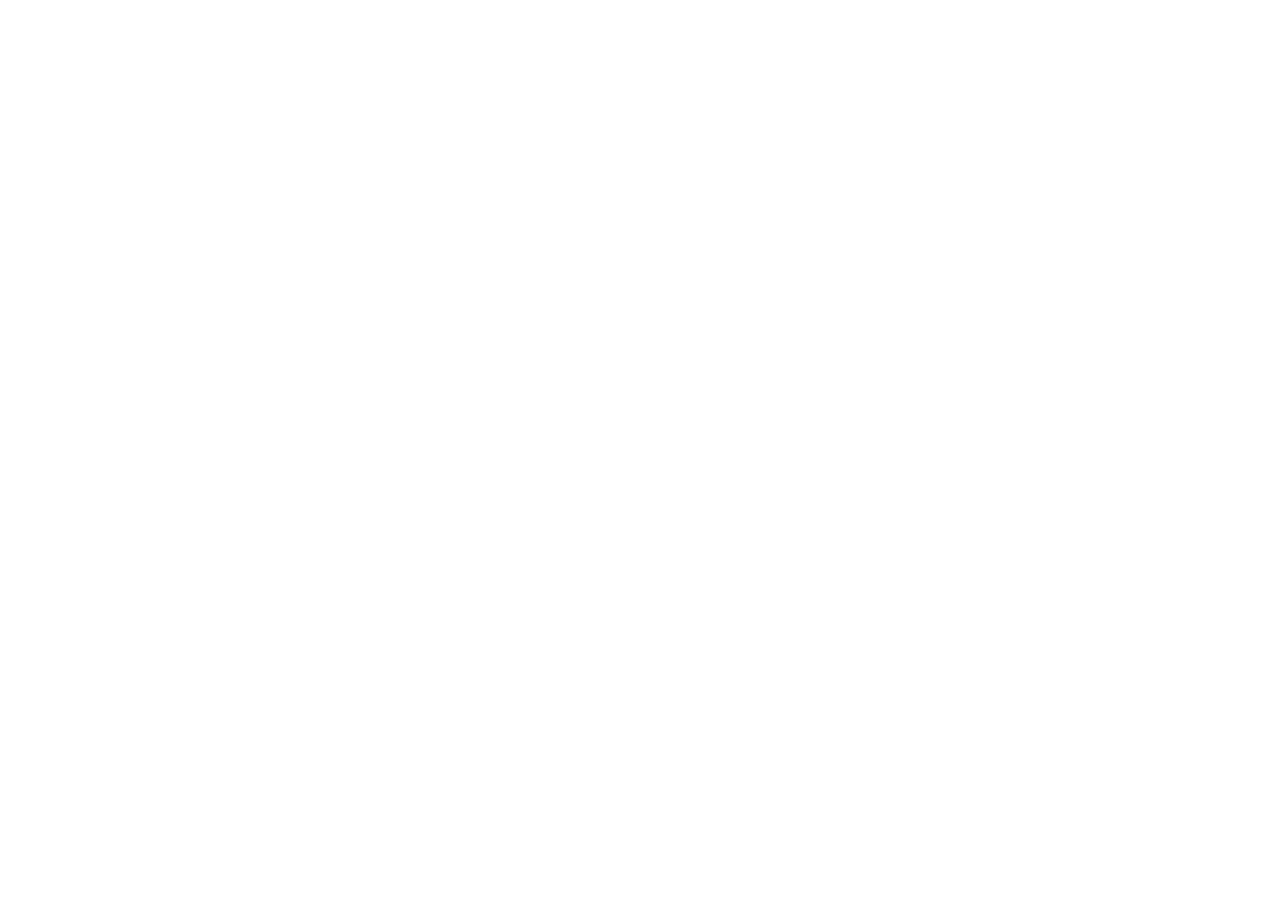
==== 1LLL.html @ 5036b8ba "Restore upstream algsets and make cube gestures configurable Merging the personal branch brought in " ====
<!DOCTYPE html>
<html>

    <head>
        <title>Full 1LLL Trainer</title>
        <link rel="icon" type="image/png" href="favicon-32x32.png" sizes="32x32" />
        <link rel="icon" type="image/png" href="favicon-16x16.png" sizes="16x16" />
        <link rel="stylesheet" type="text/css" href="style.css">
    </head>
    <body>


        <div id="loader"></div>
        <div style="display:none;" id="page" class="animate-bottom">

            <p id="scramble" class=scramble>Scramble</p>
            <hr>
            <div class=column_left>

                <select id="algsetpicker" size=18 class=algsetpicker>
                </select>
                <div id="cboxes"></div>
                <br>Leave all checkboxes unchecked to test on the full algset.

                <br>

                <h2>Settings</h2>
                <form action="javascript:void(0);">
                    
                    <input id="useVirtual" type="checkbox">Use Virtual Cube<br>
                    <input id="hideTimer" type="checkbox">Hide timer<br>
                    <input id="showScramble" type="checkbox">Show Scramble<br>
                    <input id="realScrambles" type="checkbox">Use Real Scrambles<br>
                    <input id="randAUF" type="checkbox">Random AUF<br>
                    <input id="prescramble" type="checkbox" checked="true">Scramble subsequent steps (requires real scrambles to be checked)<br>
                    <input id="goInOrder" type="checkbox">Go in order<br>
                    <input id="goToNextCase" type="checkbox">Don't show alg after stopping timer (press the left arrow key to view previous case)<br>
                    <input id="mirrorAllAlgs" type="checkbox">Mirror all algs across the M slice<br>
                    Line style <select id="lines">
                        <option value="none"> None </option>
                        <option selected value="thin-black"> Thin black </option>
                        <option value="thick-black"> Thick black </option>
                        <option value="thin-gray"> Thin gray </option>
                        <option value="thick-gray"> Thick gray </option>
                    </select> <br>
                    Virtual cube size: <select id="cubeType">
                        <option value="3x3" default>3x3</option>
                        <option value="2x2">2x2</option>
                    </select><br><br>
                    <button id="connectGiiker">Connect Smart Cube</button><br>
                    
                    This feature works with the Giiker Cube i3S and i3SE versions, and with MoYu cubes that appear as WCU_MY32_* (such as the Weilong V10 AI). Rubik's Connect, Gan i and GoCube smart cubes will not work with this site.<br><br>
                    
                    MoYu cubes encrypt their bluetooth data, so you may be asked for the cube's MAC address the first time you connect. You can find it in the WCU Cube app or in your phone's bluetooth settings. It is remembered afterwards.<br><br>
                    
                    When a smart cube is connected, all moves made on it will be reflected on the virtual cube. The cube should be solved to start with, and held with white on top and green in front. 
                    <br><br>
                    
                    <input id="userDefined" type="checkbox">Use user defined algset <button id="addSelected">Add currently selected algs</button><br>

                    <textarea id="userDefinedAlgs" cols=50 rows=50 style="display:none" onfocus="listener.stop_listening();" onblur="listener.listen();" placeholder="Place one alg per line. Lines starting with # will be ignored"></textarea>
                    <br>

                    Preorientation: <br>

                    <input id="fullCN" type="checkbox"> Full colour neutrality<br>
                    or<br>
                    Starting from WCA orientation: <br>
                    First do one
                    <input type="text" id="colourneutrality1" value="" onfocus="listener.stop_listening();" onblur="listener.listen();" size="1"> 
                    rotation<br>

                    then do a random number of 
                    <input type="text" id="colourneutrality2" value="" onfocus="listener.stop_listening();" onblur="listener.listen();" size="1"> 
                    rotations, <br>

                    and finally do a random number of 
                    <input type="text" id="colourneutrality3" value="" onfocus="listener.stop_listening();" onblur="listener.listen();" size="1"> 
                    rotations.<br>
                    <br>
                    <a href="scramblingNote.html">Note on preorientation settings</a> 
                    <br><br>


                    <input id="useCustomColourScheme" type="checkbox"><label for="useCustomColourScheme"> Use custom colour scheme:</label><br>
                    Enter colour names, or RGB values as #RRGGBB.<br>
                    <table>
                        <tr>
                            <td><label for="customColourU">U:</label></td>
                            <td><input type="text" id="customColourU" value="" onfocus="listener.stop_listening();" onblur="listener.listen();" size="8"> </td>
                        </tr>
                        <tr>
                            <td><label for="customColourD">D:</label></td>
                            <td><input type="text" id="customColourD" value="" onfocus="listener.stop_listening();" onblur="listener.listen();" size="8"> </td>
                        </tr>
                        <tr>
                            <td><label for="customColourF">F:</label></td>
                            <td><input type="text" id="customColourF" value="" onfocus="listener.stop_listening();" onblur="listener.listen();" size="8"> </td>
                        </tr>
                        <tr>
                            <td><label for="customColourB">B:</label></td>
                            <td><input type="text" id="customColourB" value="" onfocus="listener.stop_listening();" onblur="listener.listen();" size="8"> </td>
                        </tr>
                        <tr>
                            <td><label for="customColourR">R:</label></td>
                            <td><input type="text" id="customColourR" value="" onfocus="listener.stop_listening();" onblur="listener.listen();" size="8"> </td>
                        </tr>
                        <tr>
                            <td><label for="customColourL">L:</label></td>
                            <td><input type="text" id="customColourL" value="" onfocus="listener.stop_listening();" onblur="listener.listen();" size="8"> </td>
                        </tr>
                    </table>
                    <button id="resetCustomColourScheme" type="button">Reset</button>

                </form>



                <h2>Algorithm Credits</h2>

                Algorithms kindly provided by Jack Love: 
                <br>
                <a href="https://drive.google.com/file/d/1TkCEyg4TJRM_4KJv1lPDctvSiSAtUNMm/view">Spreadsheet</a>
                <br>
                <a href="https://drive.google.com/file/d/1-kf9bSQwUEMFOkyuCuLZj9XNQLzkuk_L/view">pdf</a>
                <br><br>



            </div>



            <div class=column_middle>
                <div id="simcube"> 
                    <canvas id="cube" width="250" height="300" ></canvas>
                </div>

                <div id="timer_div">
                    <p id="timer">0.00</p>
                </div>

                <div id="algdisplayer"> 
                    <p id="algdisp" class=algdisp>Solution</p>
                </div>

                <div id="controls">
                    <button onclick="nextScramble()">Next Scramble</button>
                    <button onclick="displayAlgorithmForPreviousTest()">Show Solution</button>
                </div>
            </div>



            <div class=column_right>
                <img src="https://www.cubing.net/api/visualcube/?fmt=svg&size=300&view=plan&bg=black&alg=x2" id="visualcube" title="Click to switch between flat and 3D view"/>
                <p style="font-size: small;">Click the above cube to switch between flat and 3D view</p>

                <div style="overflow-y: scroll; height:150px;">
                    <p id="timeList" style="text-align: left">&nbsp</p>
                </div>
                <p id="statistics">&nbsp</p>


                <div style="text-align: left">
                    <button id="deleteLast">Delete last solve</button>
                    <button id="clearTimes">Clear all</button>
                    <br><br>
                    <table id="algsetStatistics">
                    </table>
                    <h2>Instructions</h2>
                    <b>Enter/Tab/Space</b>: New scramble.<br>
                    <b>Space</b>: Stop timer and show algorithm.<br>
                    <b>Left and right arrow keys</b>: View previously tested algs. <br>
                    <b>Backspace</b>: Show algorithm without starting timer. 

                    <h3>Virtual cube controls</h3>
                    Space: Stop timer, show algorithm and reset case.<br>
                    Timer will automatically stop if the cube is solved.<br>
                    Esc: Reset case without showing algorithm.<br> 
                    <h4> View/Edit Keyboard Controls <a href="controls.html">here</a>. </h4>
                    <h4> View/Edit Cube Gesture Controls <a href="gestures.html">here</a>. </h4>
                    

                    <a href="https://discord.gg/K7tpCJs">Join my Discord server!</a>
                    <br><br>

                    Please report bugs by filing an issue <a href="https://github.com/tao-yu/Alg-Trainer/issues">here</a>, or by messaging me on discord, Speedsolving.com or Reddit. 
                    
                    <br><br>
                    This project is open source! Feel free to view and modify the source code at <a href="https://github.com/tao-yu/Alg-Trainer">the Github repository</a> subject to the MIT licence. Pull requests are welcomed, though it may be wise to message me about any changes you wish to make before sending such requests. 

                    <br><br>
                    <a href="1LLL.html">Full 1LLL trainer</a> 

                     
                </div>



            </div>


        </div>

        <script src="js/giiker.js"></script>
        <script src="js/aes.js"></script>
        <script src="js/moyu32.js"></script>
        <script src="js/smartcube.js"></script>
        <script src="js/cube.js"></script>
        <script src="js/solve.js"></script>
        <script src="js/alg_jison.js"></script>
        <script src="js/alg.js"></script>
        <script src="js/controls.js"></script>
        <script src="js/oneLookLastLayer.js"></script>
        <script src="js/keymaps.js"></script>
        <script src="js/gestures.js"></script>
        <script src="js/RubiksCube.js"></script>
    </body>
</html>
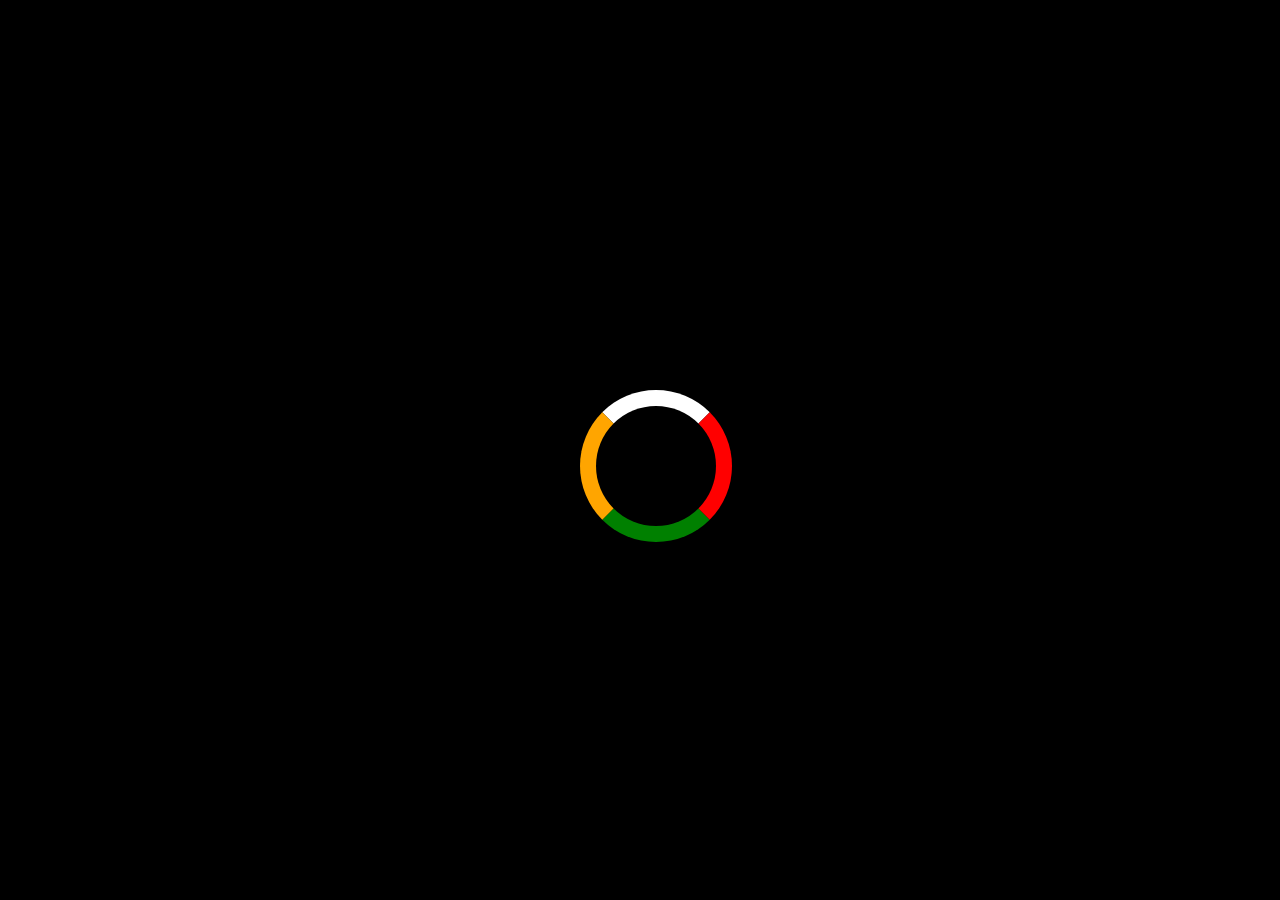
==== commit 0817858c: "Full-screen cube with an in-page settings panel The three-column desktop layout put the cube in a fi" ====
--- a/1LLL.html
+++ b/1LLL.html
@@ -3,203 +3,232 @@
 
     <head>
         <title>Full 1LLL Trainer</title>
+        <meta charset="utf-8">
+        <meta name="viewport" content="width=device-width, initial-scale=1, viewport-fit=cover">
         <link rel="icon" type="image/png" href="favicon-32x32.png" sizes="32x32" />
         <link rel="icon" type="image/png" href="favicon-16x16.png" sizes="16x16" />
         <link rel="stylesheet" type="text/css" href="style.css">
     </head>
     <body>
 
-
         <div id="loader"></div>
         <div style="display:none;" id="page" class="animate-bottom">
 
-            <p id="scramble" class=scramble>Scramble</p>
-            <hr>
-            <div class=column_left>
-
-                <select id="algsetpicker" size=18 class=algsetpicker>
-                </select>
-                <div id="cboxes"></div>
-                <br>Leave all checkboxes unchecked to test on the full algset.
-
-                <br>
-
-                <h2>Settings</h2>
-                <form action="javascript:void(0);">
-                    
-                    <input id="useVirtual" type="checkbox">Use Virtual Cube<br>
-                    <input id="hideTimer" type="checkbox">Hide timer<br>
-                    <input id="showScramble" type="checkbox">Show Scramble<br>
-                    <input id="realScrambles" type="checkbox">Use Real Scrambles<br>
-                    <input id="randAUF" type="checkbox">Random AUF<br>
-                    <input id="prescramble" type="checkbox" checked="true">Scramble subsequent steps (requires real scrambles to be checked)<br>
-                    <input id="goInOrder" type="checkbox">Go in order<br>
-                    <input id="goToNextCase" type="checkbox">Don't show alg after stopping timer (press the left arrow key to view previous case)<br>
-                    <input id="mirrorAllAlgs" type="checkbox">Mirror all algs across the M slice<br>
-                    Line style <select id="lines">
-                        <option value="none"> None </option>
-                        <option selected value="thin-black"> Thin black </option>
-                        <option value="thick-black"> Thick black </option>
-                        <option value="thin-gray"> Thin gray </option>
-                        <option value="thick-gray"> Thick gray </option>
-                    </select> <br>
-                    Virtual cube size: <select id="cubeType">
-                        <option value="3x3" default>3x3</option>
-                        <option value="2x2">2x2</option>
-                    </select><br><br>
-                    <button id="connectGiiker">Connect Smart Cube</button><br>
-                    
-                    This feature works with the Giiker Cube i3S and i3SE versions, and with MoYu cubes that appear as WCU_MY32_* (such as the Weilong V10 AI). Rubik's Connect, Gan i and GoCube smart cubes will not work with this site.<br><br>
-                    
-                    MoYu cubes encrypt their bluetooth data, so you may be asked for the cube's MAC address the first time you connect. You can find it in the WCU Cube app or in your phone's bluetooth settings. It is remembered afterwards.<br><br>
-                    
-                    When a smart cube is connected, all moves made on it will be reflected on the virtual cube. The cube should be solved to start with, and held with white on top and green in front. 
-                    <br><br>
-                    
-                    <input id="userDefined" type="checkbox">Use user defined algset <button id="addSelected">Add currently selected algs</button><br>
-
-                    <textarea id="userDefinedAlgs" cols=50 rows=50 style="display:none" onfocus="listener.stop_listening();" onblur="listener.listen();" placeholder="Place one alg per line. Lines starting with # will be ignored"></textarea>
-                    <br>
-
-                    Preorientation: <br>
-
-                    <input id="fullCN" type="checkbox"> Full colour neutrality<br>
-                    or<br>
-                    Starting from WCA orientation: <br>
-                    First do one
-                    <input type="text" id="colourneutrality1" value="" onfocus="listener.stop_listening();" onblur="listener.listen();" size="1"> 
-                    rotation<br>
-
-                    then do a random number of 
-                    <input type="text" id="colourneutrality2" value="" onfocus="listener.stop_listening();" onblur="listener.listen();" size="1"> 
-                    rotations, <br>
-
-                    and finally do a random number of 
-                    <input type="text" id="colourneutrality3" value="" onfocus="listener.stop_listening();" onblur="listener.listen();" size="1"> 
-                    rotations.<br>
-                    <br>
-                    <a href="scramblingNote.html">Note on preorientation settings</a> 
-                    <br><br>
-
-
-                    <input id="useCustomColourScheme" type="checkbox"><label for="useCustomColourScheme"> Use custom colour scheme:</label><br>
-                    Enter colour names, or RGB values as #RRGGBB.<br>
-                    <table>
-                        <tr>
-                            <td><label for="customColourU">U:</label></td>
-                            <td><input type="text" id="customColourU" value="" onfocus="listener.stop_listening();" onblur="listener.listen();" size="8"> </td>
-                        </tr>
-                        <tr>
-                            <td><label for="customColourD">D:</label></td>
-                            <td><input type="text" id="customColourD" value="" onfocus="listener.stop_listening();" onblur="listener.listen();" size="8"> </td>
-                        </tr>
-                        <tr>
-                            <td><label for="customColourF">F:</label></td>
-                            <td><input type="text" id="customColourF" value="" onfocus="listener.stop_listening();" onblur="listener.listen();" size="8"> </td>
-                        </tr>
-                        <tr>
-                            <td><label for="customColourB">B:</label></td>
-                            <td><input type="text" id="customColourB" value="" onfocus="listener.stop_listening();" onblur="listener.listen();" size="8"> </td>
-                        </tr>
-                        <tr>
-                            <td><label for="customColourR">R:</label></td>
-                            <td><input type="text" id="customColourR" value="" onfocus="listener.stop_listening();" onblur="listener.listen();" size="8"> </td>
-                        </tr>
-                        <tr>
-                            <td><label for="customColourL">L:</label></td>
-                            <td><input type="text" id="customColourL" value="" onfocus="listener.stop_listening();" onblur="listener.listen();" size="8"> </td>
-                        </tr>
-                    </table>
-                    <button id="resetCustomColourScheme" type="button">Reset</button>
-
-                </form>
-
-
-
-                <h2>Algorithm Credits</h2>
-
-                Algorithms kindly provided by Jack Love: 
-                <br>
-                <a href="https://drive.google.com/file/d/1TkCEyg4TJRM_4KJv1lPDctvSiSAtUNMm/view">Spreadsheet</a>
-                <br>
-                <a href="https://drive.google.com/file/d/1-kf9bSQwUEMFOkyuCuLZj9XNQLzkuk_L/view">pdf</a>
-                <br><br>
-
-
-
-            </div>
-
-
-
-            <div class=column_middle>
-                <div id="simcube"> 
-                    <canvas id="cube" width="250" height="300" ></canvas>
-                </div>
-
-                <div id="timer_div">
+            <main id="stage">
+
+                <p id="scramble" class=scramble>Scramble</p>
+
+                <div id="simcube">
+                    <canvas id="cube" width="350" height="300"></canvas>
+                </div>
+
+                <div id="hudBottom">
                     <p id="timer">0.00</p>
-                </div>
-
-                <div id="algdisplayer"> 
                     <p id="algdisp" class=algdisp>Solution</p>
                 </div>
 
                 <div id="controls">
-                    <button onclick="nextScramble()">Next Scramble</button>
-                    <button onclick="displayAlgorithmForPreviousTest()">Show Solution</button>
-                </div>
-            </div>
-
-
-
-            <div class=column_right>
-                <img src="https://www.cubing.net/api/visualcube/?fmt=svg&size=300&view=plan&bg=black&alg=x2" id="visualcube" title="Click to switch between flat and 3D view"/>
-                <p style="font-size: small;">Click the above cube to switch between flat and 3D view</p>
-
-                <div style="overflow-y: scroll; height:150px;">
-                    <p id="timeList" style="text-align: left">&nbsp</p>
-                </div>
-                <p id="statistics">&nbsp</p>
-
-
-                <div style="text-align: left">
-                    <button id="deleteLast">Delete last solve</button>
-                    <button id="clearTimes">Clear all</button>
-                    <br><br>
-                    <table id="algsetStatistics">
-                    </table>
-                    <h2>Instructions</h2>
-                    <b>Enter/Tab/Space</b>: New scramble.<br>
-                    <b>Space</b>: Stop timer and show algorithm.<br>
-                    <b>Left and right arrow keys</b>: View previously tested algs. <br>
-                    <b>Backspace</b>: Show algorithm without starting timer. 
-
-                    <h3>Virtual cube controls</h3>
-                    Space: Stop timer, show algorithm and reset case.<br>
-                    Timer will automatically stop if the cube is solved.<br>
-                    Esc: Reset case without showing algorithm.<br> 
-                    <h4> View/Edit Keyboard Controls <a href="controls.html">here</a>. </h4>
-                    <h4> View/Edit Cube Gesture Controls <a href="gestures.html">here</a>. </h4>
-                    
-
-                    <a href="https://discord.gg/K7tpCJs">Join my Discord server!</a>
-                    <br><br>
-
-                    Please report bugs by filing an issue <a href="https://github.com/tao-yu/Alg-Trainer/issues">here</a>, or by messaging me on discord, Speedsolving.com or Reddit. 
-                    
-                    <br><br>
-                    This project is open source! Feel free to view and modify the source code at <a href="https://github.com/tao-yu/Alg-Trainer">the Github repository</a> subject to the MIT licence. Pull requests are welcomed, though it may be wise to message me about any changes you wish to make before sending such requests. 
-
-                    <br><br>
-                    <a href="1LLL.html">Full 1LLL trainer</a> 
-
-                     
-                </div>
-
-
-
-            </div>
-
+                    <button type="button" onclick="displayAlgorithmForPreviousTest()">Show Solution</button>
+                    <button type="button" onclick="nextScramble()">Next Scramble</button>
+                </div>
+
+                <button id="openSettings" type="button" title="Settings" aria-label="Settings">&#9881;</button>
+
+            </main>
+
+            <div id="panelScrim" hidden></div>
+
+            <aside id="settingsPanel" hidden aria-label="Settings">
+
+                <div class="panel-head">
+                    <h2>Settings</h2>
+                    <button id="closeSettings" type="button" title="Close" aria-label="Close settings">&#10005;</button>
+                </div>
+
+                <div class="panel-body">
+
+                    <details open>
+                        <summary>Algset</summary>
+                        <select id="algsetpicker" size=18 class=algsetpicker>
+                        </select>
+                        <div id="cboxes"></div>
+                        <p class="hint">Leave all checkboxes unchecked to test on the full algset.</p>
+                        <input id="userDefined" type="checkbox">Use user defined algset
+                        <button id="addSelected" type="button">Add currently selected algs</button><br>
+                        <textarea id="userDefinedAlgs" cols=50 rows=50 style="display:none" onfocus="listener.stop_listening();" onblur="listener.listen();" placeholder="Place one alg per line. Lines starting with # will be ignored"></textarea>
+                    </details>
+
+                    <details>
+                        <summary>Smart cube</summary>
+                        <button id="connectGiiker" type="button">Connect Smart Cube</button>
+                        <p class="hint">Works with the Giiker Cube i3S and i3SE versions, and with MoYu cubes that appear as WCU_MY32_* (such as the Weilong V10 AI). Rubik's Connect, Gan i and GoCube smart cubes will not work with this site.</p>
+                        <p class="hint">MoYu cubes encrypt their bluetooth data, so you may be asked for the cube's MAC address the first time you connect. You can find it in the WCU Cube app or in your phone's bluetooth settings. It is remembered afterwards.</p>
+                        <p class="hint">When a smart cube is connected, all moves made on it will be reflected on the virtual cube. The cube should be solved to start with, and held in the orientation you set under Cube &amp; orientation. Web Bluetooth needs Chrome or Edge - on a phone that means Android; iOS cannot connect.</p>
+                    </details>
+
+                    <details>
+                        <summary>Cube &amp; orientation</summary>
+
+                        <input id="useVirtual" type="checkbox">Use Virtual Cube<br>
+                        <input id="hideTimer" type="checkbox">Hide timer<br>
+
+                        Line style <select id="lines">
+                            <option selected value="none"> None </option>
+                            <option value="thin-black"> Thin black </option>
+                            <option value="thick-black"> Thick black </option>
+                            <option value="thin-gray"> Thin gray </option>
+                            <option value="thick-gray"> Thick gray </option>
+                        </select> <br>
+                        Virtual cube size: <select id="cubeType">
+                            <option value="3x3" default>3x3</option>
+                            <option value="2x2">2x2</option>
+                        </select>
+
+                        <h3>Cube orientation</h3>
+                        I hold the cube with
+                        <select id="cubeOrientationF">
+                            <option value="white"> white </option>
+                            <option value="yellow"> yellow </option>
+                            <option value="green"> green </option>
+                            <option value="blue"> blue </option>
+                            <option value="red"> red </option>
+                            <option value="orange"> orange </option>
+                        </select>
+                        in front and
+                        <select id="cubeOrientationU">
+                            <option value="white"> white </option>
+                            <option value="yellow"> yellow </option>
+                            <option value="green"> green </option>
+                            <option value="blue"> blue </option>
+                            <option value="red"> red </option>
+                            <option value="orange"> orange </option>
+                        </select>
+                        on top.
+                        <p class="hint">Cases are oriented to match, so the virtual cube looks like the one in your hands.</p>
+
+                        <h3>Preorientation</h3>
+                        <input id="fullCN" type="checkbox"> Full colour neutrality<br>
+                        or<br>
+                        Starting from WCA orientation: <br>
+                        First do one
+                        <input type="text" id="colourneutrality1" value="" onfocus="listener.stop_listening();" onblur="listener.listen();" size="1">
+                        rotation<br>
+
+                        then do a random number of
+                        <input type="text" id="colourneutrality2" value="" onfocus="listener.stop_listening();" onblur="listener.listen();" size="1">
+                        rotations, <br>
+
+                        and finally do a random number of
+                        <input type="text" id="colourneutrality3" value="" onfocus="listener.stop_listening();" onblur="listener.listen();" size="1">
+                        rotations.<br>
+                        <a href="scramblingNote.html">Note on preorientation settings</a>
+                    </details>
+
+                    <details>
+                        <summary>Trainer</summary>
+                        <input id="showScramble" type="checkbox">Show Scramble<br>
+                        <input id="realScrambles" type="checkbox">Use Real Scrambles<br>
+                        <input id="randAUF" type="checkbox">Random AUF<br>
+                        <input id="prescramble" type="checkbox" checked="true">Scramble subsequent steps (requires real scrambles to be checked)<br>
+                        <input id="goInOrder" type="checkbox">Go in order<br>
+                        <input id="goToNextCase" type="checkbox">Don't show alg after stopping timer (press the left arrow key to view previous case)<br>
+                        <input id="mirrorAllAlgs" type="checkbox">Mirror all algs across the M slice<br>
+                    </details>
+
+                    <details>
+                        <summary>Colours</summary>
+                        <input id="useCustomColourScheme" type="checkbox"><label for="useCustomColourScheme"> Use custom colour scheme:</label><br>
+                        <p class="hint">Enter colour names, or RGB values as #RRGGBB.</p>
+                        <table>
+                            <tr>
+                                <td><label for="customColourU">U:</label></td>
+                                <td><input type="text" id="customColourU" value="" onfocus="listener.stop_listening();" onblur="listener.listen();" size="8"> </td>
+                            </tr>
+                            <tr>
+                                <td><label for="customColourD">D:</label></td>
+                                <td><input type="text" id="customColourD" value="" onfocus="listener.stop_listening();" onblur="listener.listen();" size="8"> </td>
+                            </tr>
+                            <tr>
+                                <td><label for="customColourF">F:</label></td>
+                                <td><input type="text" id="customColourF" value="" onfocus="listener.stop_listening();" onblur="listener.listen();" size="8"> </td>
+                            </tr>
+                            <tr>
+                                <td><label for="customColourB">B:</label></td>
+                                <td><input type="text" id="customColourB" value="" onfocus="listener.stop_listening();" onblur="listener.listen();" size="8"> </td>
+                            </tr>
+                            <tr>
+                                <td><label for="customColourR">R:</label></td>
+                                <td><input type="text" id="customColourR" value="" onfocus="listener.stop_listening();" onblur="listener.listen();" size="8"> </td>
+                            </tr>
+                            <tr>
+                                <td><label for="customColourL">L:</label></td>
+                                <td><input type="text" id="customColourL" value="" onfocus="listener.stop_listening();" onblur="listener.listen();" size="8"> </td>
+                            </tr>
+                        </table>
+                        <button id="resetCustomColourScheme" type="button">Reset</button>
+                    </details>
+
+                    <details>
+                        <summary>Keyboard controls</summary>
+                        <div id="controlsEditor"></div>
+                    </details>
+
+                    <details>
+                        <summary>Cube gestures</summary>
+                        <div id="gesturesEditor"></div>
+                    </details>
+
+                    <details>
+                        <summary>Current case</summary>
+                        <img src="https://www.cubing.net/api/visualcube/?fmt=svg&size=300&view=plan&bg=black&alg=z2" id="visualcube" title="Click to switch between flat and 3D view"/>
+                        <p class="hint">Click the cube to switch between flat and 3D view.</p>
+                    </details>
+
+                    <details>
+                        <summary>Times &amp; statistics</summary>
+                        <div class="timelist-scroll">
+                            <p id="timeList">&nbsp</p>
+                        </div>
+                        <p id="statistics">&nbsp</p>
+                        <button id="deleteLast" type="button">Delete last solve</button>
+                        <button id="clearTimes" type="button">Clear all</button>
+                        <table id="algsetStatistics">
+                        </table>
+                    </details>
+
+                    <details>
+                        <summary>Instructions</summary>
+                        <b>Enter/Tab/Space</b>: New scramble.<br>
+                        <b>Space</b>: Stop timer and show algorithm.<br>
+                        <b>Left and right arrow keys</b>: View previously tested algs. <br>
+                        <b>Backspace</b>: Show algorithm without starting timer.
+
+                        <h3>Virtual cube controls</h3>
+                        Space: Stop timer, show algorithm and reset case.<br>
+                        Timer will automatically stop if the cube is solved.<br>
+                        Esc: Reset case without showing algorithm.<br>
+                        <p class="hint">Keyboard and gesture bindings are edited in the sections above, and apply straight away - a connected smart cube stays connected.</p>
+                    </details>
+
+                    <details>
+                        <summary>Credits &amp; links</summary>
+                        Algorithms kindly provided by Jack Love:
+                        <br>
+                        <a href="https://drive.google.com/file/d/1TkCEyg4TJRM_4KJv1lPDctvSiSAtUNMm/view">Spreadsheet</a>
+                        <br>
+                        <a href="https://drive.google.com/file/d/1-kf9bSQwUEMFOkyuCuLZj9XNQLzkuk_L/view">pdf</a>
+                        <br><br>
+                        <a href="https://discord.gg/K7tpCJs">Join my Discord server!</a>
+                        <br><br>
+                        Please report bugs by filing an issue <a href="https://github.com/tao-yu/Alg-Trainer/issues">here</a>, or by messaging me on discord, Speedsolving.com or Reddit.
+                        <br><br>
+                        This project is open source! Feel free to view and modify the source code at <a href="https://github.com/tao-yu/Alg-Trainer">the Github repository</a> subject to the MIT licence. Pull requests are welcomed, though it may be wise to message me about any changes you wish to make before sending such requests.
+                        <br><br>
+                        <a href="index.html">Main alg trainer</a>
+                    </details>
+
+                </div>
+            </aside>
 
         </div>
 
@@ -216,5 +245,8 @@
         <script src="js/keymaps.js"></script>
         <script src="js/gestures.js"></script>
         <script src="js/RubiksCube.js"></script>
+        <script src="js/controlsEditor.js"></script>
+        <script src="js/gesturesEditor.js"></script>
+        <script src="js/ui.js"></script>
     </body>
 </html>
--- a/style.css
+++ b/style.css
@@ -0,0 +1,467 @@
+html, body {
+    height: 100%;
+}
+
+body {
+    margin: 0;
+    background: black;
+    font-family: Arial;
+    color: white;
+    overflow: hidden;
+}
+
+p {
+    font-family: Arial;
+    font-size: 20px;
+    color: white;
+}
+
+hr {
+    display: block;
+    margin: 0.5em auto;
+    border-style: inset;
+    border-width: 0.5px;
+    border-color: #303030;
+}
+
+table {
+    border-collapse: collapse;
+}
+
+th, td, tr {
+    border: none;
+}
+
+a:link {
+    color: cornflowerblue;
+}
+
+a:visited {
+    color: darkslateblue;
+}
+
+
+/* ---- The stage: cube full screen, HUD at the edges ---- */
+
+#page {
+    display: none;
+}
+
+#stage {
+    display: flex;
+    flex-direction: column;
+    align-items: center;
+    height: 100vh;
+    height: 100dvh;
+    padding: env(safe-area-inset-top) env(safe-area-inset-right) env(safe-area-inset-bottom) env(safe-area-inset-left);
+    box-sizing: border-box;
+    overflow: hidden;
+}
+
+p.scramble {
+    flex: none;
+    margin: 0.4em 3.5em 0.2em 0.5em; /* room for the settings button */
+    text-align: center;
+    font-size: clamp(15px, 3.5vw, 24px);
+    word-break: break-word;
+}
+
+/* The canvas sizes itself into whatever space is left. See resizeCube() in js/RubiksCube.js */
+#simcube {
+    flex: 1;
+    min-height: 0;
+    width: 100%;
+    display: flex;
+    align-items: center;
+    justify-content: center;
+}
+
+#cube {
+    display: block;
+}
+
+#hudBottom {
+    flex: none;
+    width: 100%;
+    text-align: center;
+    /* stays at the bottom even when the virtual cube is switched off and #simcube is hidden */
+    margin-top: auto;
+    /* clear of the fixed #controls row */
+    padding-bottom: 4.2em;
+}
+
+#hudBottom > p {
+    margin: 0.15em 0;
+}
+
+#timer {
+    font-family: Arial;
+    font-size: clamp(22px, 6vw, 34px);
+    color: white;
+}
+
+p.algdisp {
+    font-size: clamp(14px, 3.2vw, 20px);
+    word-break: break-word;
+}
+
+#statistics {
+    font-size: 18px;
+}
+
+#controls {
+    position: fixed;
+    left: 50%;
+    bottom: 0;
+    transform: translate(-50%, 0);
+    display: flex;
+    gap: 0.5em;
+    padding-bottom: env(safe-area-inset-bottom);
+}
+
+#controls > button {
+    background-color: grey;
+    border: none;
+    color: white;
+    padding: 15px 24px;
+    min-height: 44px;
+    text-align: center;
+    text-decoration: none;
+    font-size: 16px;
+    cursor: pointer;
+}
+
+#openSettings {
+    position: fixed;
+    top: 0.4em;
+    right: 0.4em;
+    width: 44px;
+    height: 44px;
+    font-size: 24px;
+    line-height: 1;
+    background: transparent;
+    color: white;
+    border: 1px solid #444;
+    border-radius: 6px;
+    cursor: pointer;
+}
+
+
+/* ---- Settings panel ---- */
+
+#panelScrim {
+    position: fixed;
+    inset: 0;
+    background: rgba(0, 0, 0, 0.6);
+    z-index: 10;
+}
+
+#settingsPanel {
+    position: fixed;
+    top: 0;
+    right: 0;
+    z-index: 11;
+    width: 420px;
+    max-width: 100%;
+    height: 100vh;
+    height: 100dvh;
+    display: flex;
+    flex-direction: column;
+    background: #111;
+    border-left: 1px solid #333;
+    box-sizing: border-box;
+}
+
+#settingsPanel[hidden],
+#panelScrim[hidden] {
+    display: none;
+}
+
+.panel-head {
+    flex: none;
+    display: flex;
+    align-items: center;
+    justify-content: space-between;
+    padding: 0.4em 0.6em;
+    border-bottom: 1px solid #333;
+    padding-top: calc(0.4em + env(safe-area-inset-top));
+}
+
+.panel-head h2 {
+    margin: 0;
+    font-size: 20px;
+}
+
+#closeSettings {
+    width: 44px;
+    height: 44px;
+    font-size: 20px;
+    background: transparent;
+    color: white;
+    border: 1px solid #444;
+    border-radius: 6px;
+    cursor: pointer;
+}
+
+.panel-body {
+    flex: 1;
+    overflow-y: auto;
+    -webkit-overflow-scrolling: touch;
+    padding: 0 0.8em calc(1.5em + env(safe-area-inset-bottom)) 0.8em;
+}
+
+.panel-body details {
+    border-bottom: 1px solid #2a2a2a;
+    padding: 0.2em 0;
+}
+
+.panel-body summary {
+    padding: 0.7em 0.2em;
+    font-size: 17px;
+    font-weight: bold;
+    cursor: pointer;
+    min-height: 22px;
+}
+
+.panel-body h3 {
+    font-size: 16px;
+    margin: 1em 0 0.3em 0;
+}
+
+.panel-body input[type="checkbox"] {
+    width: 20px;
+    height: 20px;
+    vertical-align: middle;
+    margin: 0.35em 0.4em 0.35em 0;
+}
+
+.panel-body select,
+.panel-body input[type="text"],
+.panel-body textarea {
+    background: #1c1c1c;
+    color: white;
+    border: 1px solid #444;
+    padding: 0.35em;
+    font-size: 15px;
+    max-width: 100%;
+}
+
+.panel-body button {
+    background-color: grey;
+    border: none;
+    color: white;
+    padding: 0.6em 1em;
+    min-height: 36px;
+    margin: 0.25em 0.25em 0.25em 0;
+    font-size: 15px;
+    cursor: pointer;
+}
+
+.panel-body .hint {
+    font-size: 14px;
+    color: #bbb;
+    margin: 0.5em 0;
+}
+
+.algsetpicker {
+    width: 100%;
+}
+
+#userDefinedAlgs {
+    width: 100%;
+    max-width: 100%;
+    height: 12em;
+    box-sizing: border-box;
+}
+
+#visualcube {
+    width: 100%;
+    max-width: 300px;
+    height: auto;
+    cursor: pointer;
+}
+
+.timelist-scroll {
+    overflow-y: auto;
+    max-height: 150px;
+}
+
+#timeList {
+    text-align: left;
+    font-size: 16px;
+}
+
+
+/* ---- Binding editors (js/controlsEditor.js, js/gesturesEditor.js) ---- */
+
+.editor-table {
+    width: 100%;
+}
+
+.editor-table td,
+.editor-table th {
+    padding: 0.35em;
+    text-align: left;
+    border-bottom: 1px solid #2a2a2a;
+}
+
+.editor-table tr {
+    cursor: pointer;
+}
+
+.editor-table input,
+.editor-table select {
+    width: 100%;
+    box-sizing: border-box;
+}
+
+.editor-changed {
+    padding: 0.4em 0;
+}
+
+.editor-hint {
+    font-size: 14px;
+    color: #bbb;
+}
+
+/* The standalone controls.html / gestures.html pages */
+body.standalone-editor {
+    overflow: auto;
+    padding: 1em;
+    box-sizing: border-box;
+}
+
+body.standalone-editor .editor-table td,
+body.standalone-editor .editor-table th {
+    border-bottom: 1px solid #888888;
+}
+
+body.standalone-editor button {
+    background-color: grey;
+    border: none;
+    color: white;
+    padding: 0.6em 1em;
+    margin: 0.25em 0.25em 0.25em 0;
+    font-size: 15px;
+    cursor: pointer;
+}
+
+body.standalone-editor input,
+body.standalone-editor select {
+    background: #1c1c1c;
+    color: white;
+    border: 1px solid #444;
+    padding: 0.35em;
+}
+
+
+/* ---- Phones ---- */
+
+/*
+ * Landscape on a phone leaves so little height that a stacked HUD squeezes the cube down to
+ * nothing. Put the cube in its own full-height column with the HUD beside it instead.
+ */
+@media (max-height: 520px) and (orientation: landscape) {
+    #stage {
+        display: grid;
+        grid-template-columns: 1fr minmax(170px, 34%);
+        grid-template-rows: auto 1fr;
+        grid-template-areas:
+            "cube scramble"
+            "cube hud";
+        align-items: start;
+    }
+
+    #simcube {
+        grid-area: cube;
+        height: 100%;
+    }
+
+    p.scramble {
+        grid-area: scramble;
+        margin: 0.3em 3em 0.2em 0.5em;
+        font-size: clamp(13px, 2.4vw, 18px);
+    }
+
+    #hudBottom {
+        grid-area: hud;
+        margin-top: 0;
+        padding-bottom: 3.4em;
+    }
+
+    #timer {
+        font-size: clamp(18px, 4vw, 26px);
+    }
+
+    #controls > button {
+        padding: 10px 14px;
+        min-height: 40px;
+        font-size: 14px;
+    }
+}
+
+@media (max-width: 700px) {
+    #settingsPanel {
+        width: 100%;
+        border-left: none;
+    }
+
+    #hudBottom {
+        padding-bottom: 4em;
+    }
+
+    #controls > button {
+        padding: 13px 16px;
+        font-size: 15px;
+    }
+}
+
+
+/* ---- Loader ---- */
+
+#loader {
+    position: absolute;
+    left: 50%;
+    top: 50%;
+    z-index: 1;
+    margin: -60px 0 0 -60px;
+    border: 16px solid #f3f3f3;
+    border-radius: 50%;
+    border-top: 16px solid white;
+    border-right: 16px solid red;
+    border-bottom: 16px solid green;
+    border-left: 16px solid orange;
+    width: 120px;
+    height: 120px;
+    -webkit-animation: spin 2s linear infinite;
+    animation: spin 2s linear infinite;
+}
+
+@-webkit-keyframes spin {
+    0% { -webkit-transform: rotate(0deg); }
+    100% { -webkit-transform: rotate(360deg); }
+}
+
+@keyframes spin {
+    0% { transform: rotate(0deg); }
+    100% { transform: rotate(360deg); }
+}
+
+/* Add animation to "page content" */
+.animate-bottom {
+    position: relative;
+    -webkit-animation-name: animatebottom;
+    -webkit-animation-duration: 1s;
+    animation-name: animatebottom;
+    animation-duration: 1s
+}
+
+@-webkit-keyframes animatebottom {
+    from { bottom:-100px; opacity:0 }
+    to { bottom:0px; opacity:1 }
+}
+
+@keyframes animatebottom {
+    from{ bottom:-100px; opacity:0 }
+    to{ bottom:0; opacity:1 }
+}
